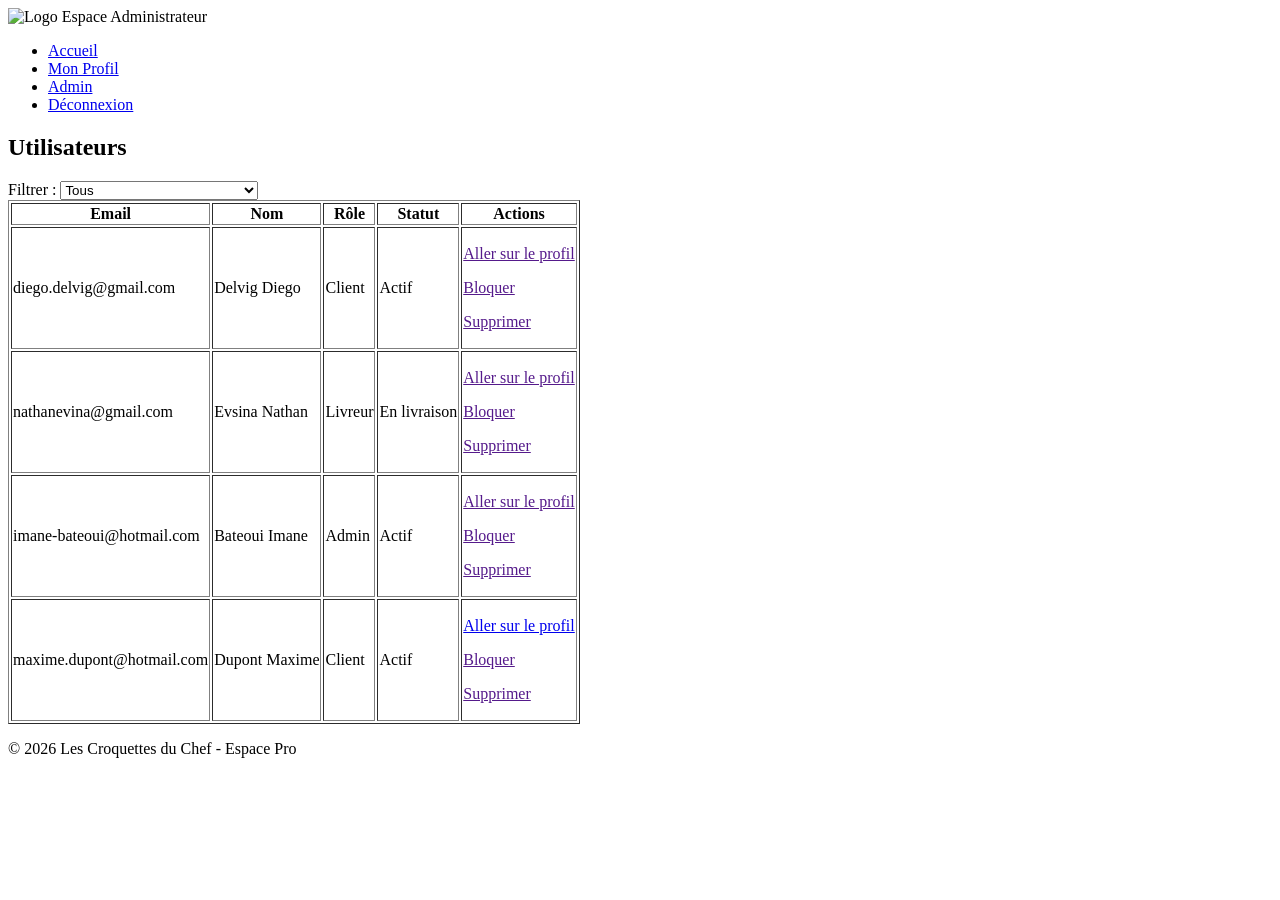
==== admin.html @ 6f8ee87d "Update admin.html" ====
<!DOCTYPE html>
<html lang="fr">
    
<head>
    <meta charset="UTF-8">
    <meta name="viewport" content="width=device-width, initial-scale=1.0">
   <title>Les Croquettes du Chef</title>
    
    <link rel="stylesheet" href="css/variables.css">
    <link rel="stylesheet" href="css/admin.css">
    <link rel="stylesheet" href="css/client.css">
    <link href="assets/Logo projet.png" rel="icon">
</head>

<body>

<header>
        <div class="logo">
            <img src="assets/Logo projet.png" alt="Logo" class="header-logo" style="height: 35px;">
            Espace Administrateur 
        </div>
        <nav>
            <ul>
                <li><a href="index.html">Accueil</a></li>
                <li><a href="profil.html">Mon Profil</a></li>
                <li><a href="admin.html" class="active">Admin</a></li>
                <li><a href="index.html" class="btn">Déconnexion</a></li>
            </ul>
        </nav>
</header>

<section class="titre-admin">
    <h1>Utilisateurs</h1>

    <div class="filtres-admin">
        <label for="filtres-choix">Filtrer :</label>
        <select name="type-utilisateur" id="filtres-choix">
            <option value="tous">Tous</option>
            <option value="clients">Tous les clients</option>
            <option value="commandes">Clients ayant déjà commandé</option>
            <option value="livreurs">Livreurs</option>
            <option value="administrateurs">Administrateurs</option>
        </select>
    </div>
</section>


<main>
<table border="1">
    <tr>
        <th>Email</th><th>Nom</th><th>Rôle</th><th>Statut</th><th>Actions</th>
    </tr>
    <tr>
        <td>diego.delvig@gmail.com</td><td>Delvig Diego</td><td>Client</td><td>Actif</td><td><p><a href="">Aller sur le profil</a></p><p><a href="">Bloquer</a></p><p><a href="">Supprimer</a></p></td>
    </tr>
    <tr>
    <td>nathanevina@gmail.com</td><td>Evsina Nathan</td><td>Livreur</td><td>En livraison</td><td><p><a href="">Aller sur le profil</a></p><p><a href="">Bloquer</a></p><p><a href="">Supprimer</a></p></td>
    </tr>
    <tr>
    <td>imane-bateoui@hotmail.com</td><td>Bateoui Imane</td><td>Admin</td><td>Actif</td><td><p><a href="">Aller sur le profil</a></p><p><a href="">Bloquer</a></p><p><a href="">Supprimer</a></p></td>
    </tr>
    <tr>
    <td>maxime.dupont@hotmail.com</td><td>Dupont Maxime</td><td>Client</td><td>Actif</td><td><p><a href="profil.html">Aller sur le profil</a></p><p><a href="">Bloquer</a></p><p><a href="">Supprimer</a></p></td>
    </tr>

</table>
</main>

<footer>
        <p>&copy; 2026 Les Croquettes du Chef - Espace Pro</p>
</footer>

</body>

</html>
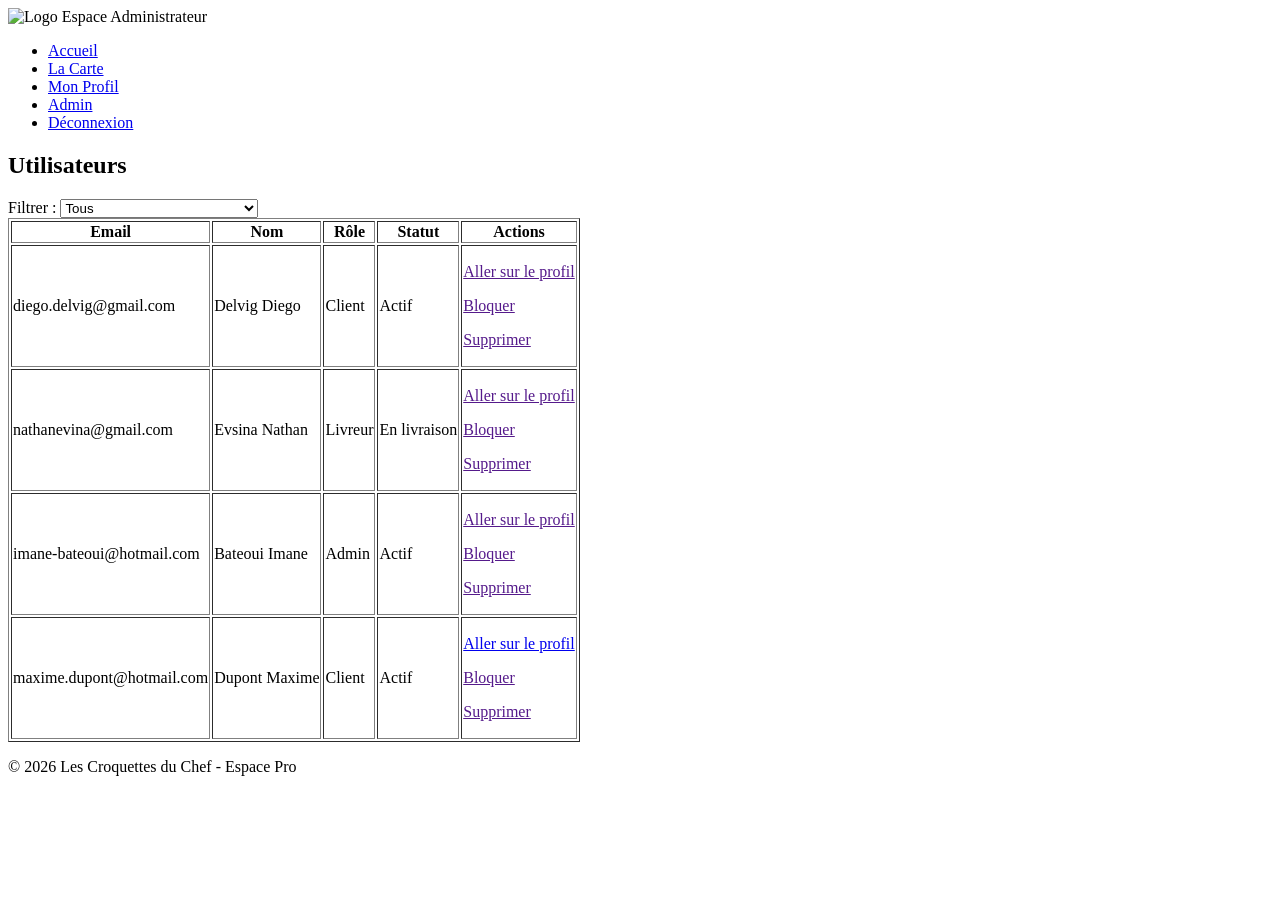
==== commit 0c8dfcc7: "Add menu link to 'La Carte' in admin.html" ====
--- a/admin.html
+++ b/admin.html
@@ -22,6 +22,7 @@
         <nav>
             <ul>
                 <li><a href="index.html">Accueil</a></li>
+                <li><a href="menu.html">La Carte</a></li>
                 <li><a href="profil.html">Mon Profil</a></li>
                 <li><a href="admin.html" class="active">Admin</a></li>
                 <li><a href="index.html" class="btn">Déconnexion</a></li>
